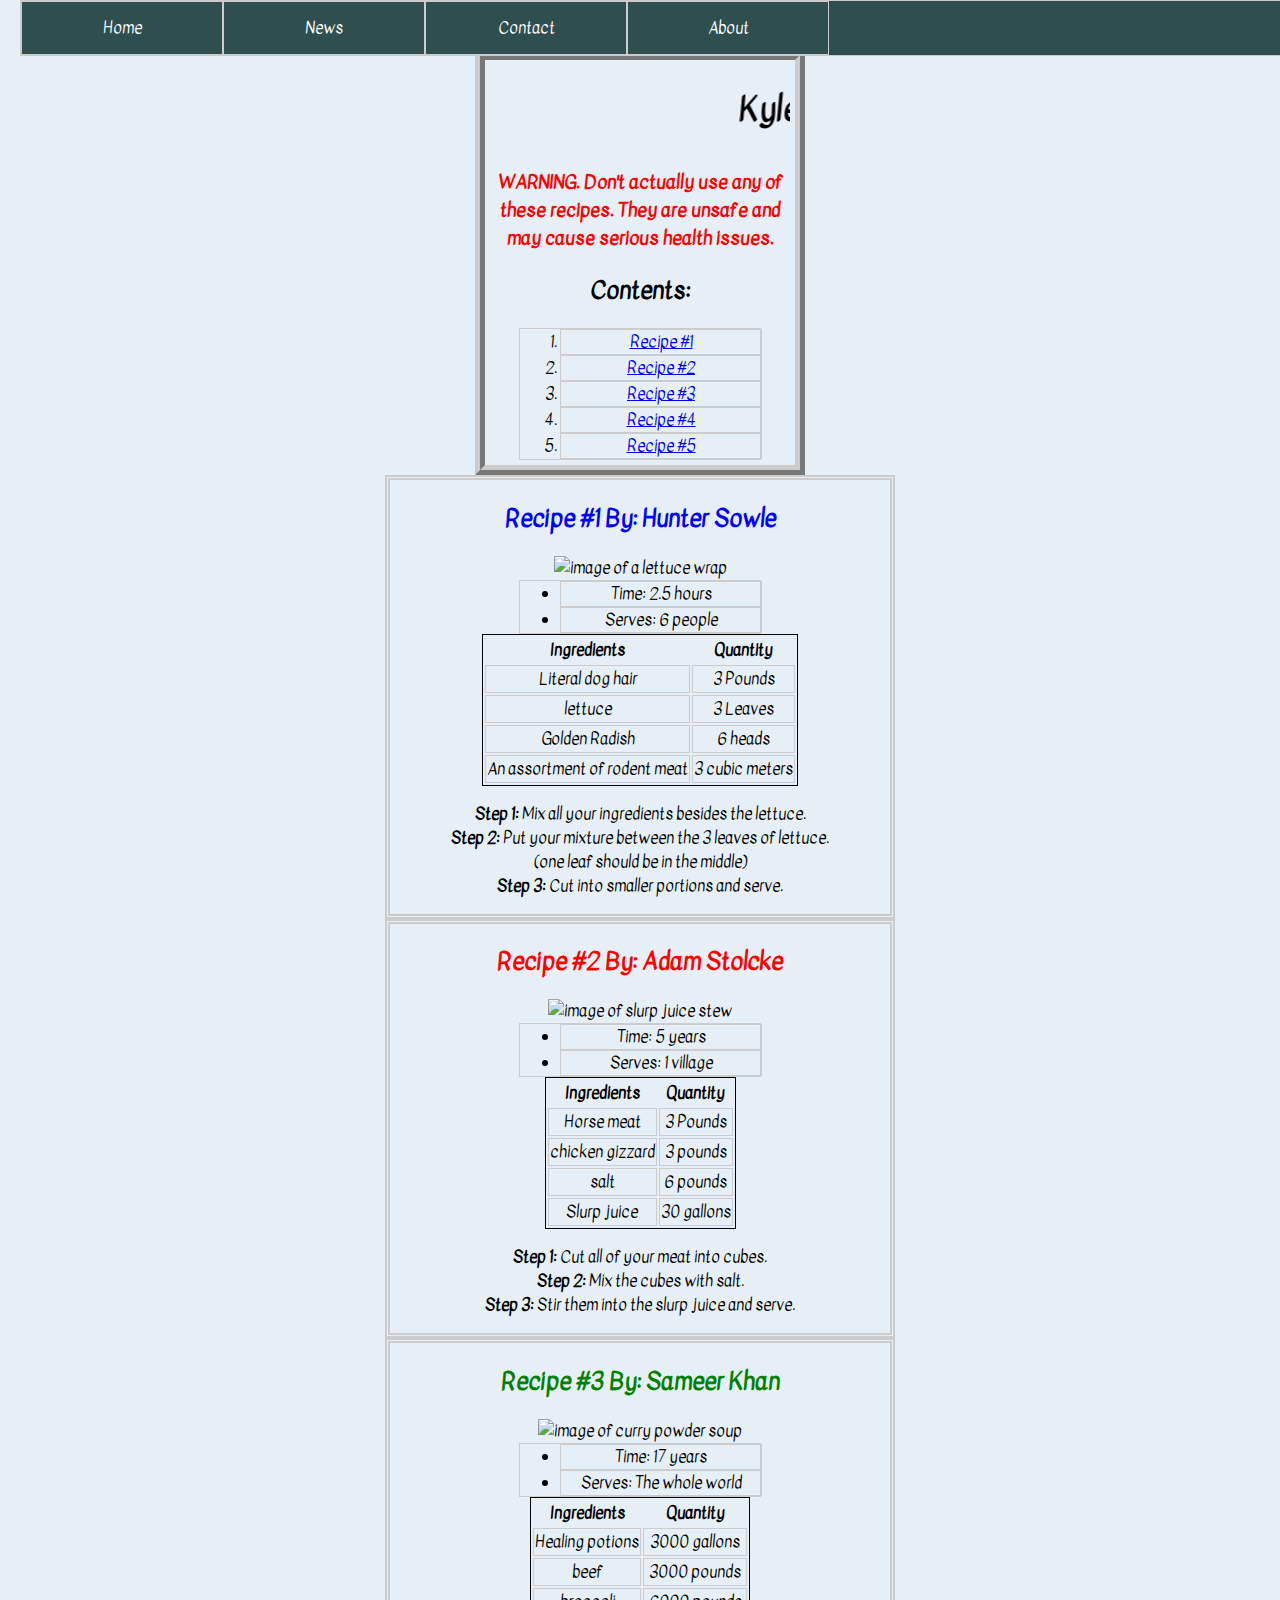
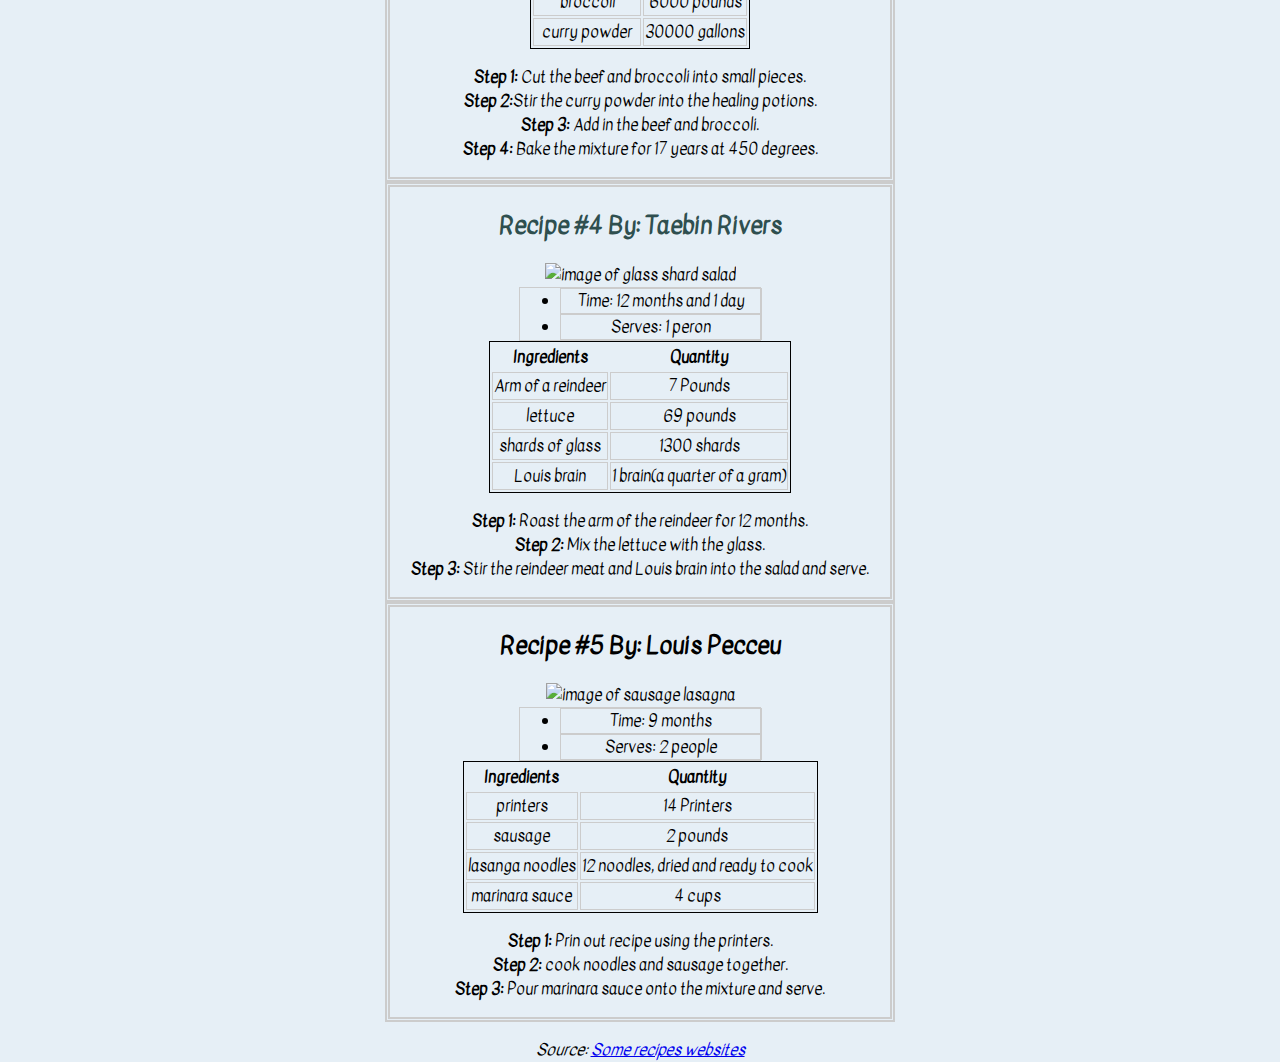
==== index.html @ 6beb49be "Update index.html" ====
<!DOCTYPE html>
<html>
<head>
    <title>Recipe book</title>
    <meta charset="utf-8">
    <style>
        @keyframes pulse {
            from {opacity: 0.0;
                font-size: 100%;}
            to {opacity: 1.0;
                font-size: 100%;}}
        body {text-align:center; background-color: #e6eff6}
        body {color:black;font-family: 'Kavivanar', cursive;}
        #r1 {color:blue;}
        #r2 {color:red;}
        #r3 {color:green;}
        #r4 {color:darkslategray;}
        table {margin: auto;border: 1px solid black}
        td {border: 1px solid #ccc}
        li, ul, ol {border: 1px solid #ccc; margin: auto; width:200px;}
        .recipes {border: 5px double #ccc; margin:auto; width:500px}
        #Top {border:10px ridge #ccc; margin:auto; width:300px; padding: 5px}
        h3 {color:red; animation-name: pulse;
            animation-duration: 3s;
            animation-iteration-count: infinite;
            animation-timing-function: ease-in;
            animation-direction: alternate;
        }
        a:hover, a:active, a:focus {background-color:green;}
        body {margin:0;}

        #bar {
            list-style-type: none;
            margin: 0;
            padding: 0;
            overflow: hidden;
            background-color:darkslategray;
            position: fixed;
            top: 0;
            width: 100%;
        }

        .bat {
            float: left;
        }

        .bat a {
            display: block;
            color: white;
            text-align: center;
            padding: 14px 16px;
            text-decoration: none;
        }

        .bat a:hover:not(.active) {
            background-color: green;
        }

        .active {
            background-color: darkslategray;
        }
        body {
            padding:20px;
            margin-top:30px;
            height:1500px;
        }
    </style>
</head>

<body>
<ul id="bar">
    <li class="bat"><a class="active" href="index.html">Home</a></li>
    <li class="bat"><a href="news.html">News</a></li>
    <li class="bat"><a href="contact.html">Contact</a></li>
    <li class="bat"><a href="about.html">About</a></li>
</ul>
<link href="https://fonts.googleapis.com/css?family=Kavivanar" rel="stylesheet">
<div id="Top"><h1><marquee>Kyle's Recipe Book</marquee></h1>
    <h3>WARNING. Don't actually use any of these recipes. They are unsafe and may cause serious health issues.</h3>
    <h2>Contents:</h2>

    <ol>
        <li><a href="#r1">Recipe #1</a></li>
        <li><a href="#r2">Recipe #2</a></li>
        <li><a href="#r3">Recipe #3</a></li>
        <li><a href="#r4">Recipe #4</a></li>
        <li><a href="#r5">Recipe #5</a></li>
    </ol></div>
<div class="recipes">
    <h2 id="r1">Recipe #1 By: Hunter Sowle</h2>
    <img src="https://encrypted-tbn0.gstatic.com/images?q=tbn:ANd9GcSPATtw06AHIpggluQuQl3nL8W_P2LMMDP4S65wBvq5Uso_716J_Q" width="400" alt="image of a lettuce wrap">
    <ul>
        <li>Time: 2.5 hours</li>
        <li>Serves: 6 people</li>
    </ul>

    <table>
        <thead>
        <tr>
            <th>Ingredients</th>
            <th>Quantity</th>
        </tr>
        </thead>
        <tbody>
        <tr>
            <td>Literal dog hair</td>
            <td>3 Pounds</td>
        </tr>
        <tr>
            <td>lettuce</td>
            <td>3 Leaves</td>
        </tr>
        <tr>
            <td>Golden Radish</td>
            <td>6 heads</td>
        </tr>
        <tr>
            <td>An assortment of rodent meat</td>
            <td>3 cubic meters</td>
        </tr>

        </tbody>
    </table>

    <p><strong>Step 1:</strong> Mix all your ingredients besides the lettuce.<br><strong>Step 2:</strong> Put your mixture between the 3 leaves of lettuce.<br>(one leaf should be in the middle)<br><strong>Step 3:</strong> Cut into smaller portions and serve.
    </p></div>
<div class="recipes">
    <h2 id="r2">Recipe #2 By: Adam Stolcke</h2>

    <img src="http://cdn-image.myrecipes.com/sites/default/files/styles/medium_2x/public/image/recipes/sl/11/chicken-brisket-brunswick-stew-sl-x.jpg?itok=nqcA-aw5" width="400" alt="image of slurp juice stew">
    <ul>
        <li>Time: 5 years</li>
        <li>Serves: 1 village</li>
    </ul>

    <table>
        <thead>
        <tr>
            <th>Ingredients</th>
            <th>Quantity</th>
        </tr>
        </thead>
        <tbody>
        <tr>
            <td>Horse meat</td>
            <td>3 Pounds</td>
        </tr>
        <tr>
            <td>chicken gizzard</td>
            <td>3 pounds</td>
        </tr>
        <tr>
            <td>salt</td>
            <td>6 pounds</td>
        </tr>
        <tr>
            <td>Slurp juice</td>
            <td>30 gallons</td>
        </tr>

        </tbody>
    </table>

    <p><strong>Step 1:</strong> Cut all of your meat into cubes.<br><strong>Step 2:</strong> Mix the cubes with salt.<br><strong>Step 3:</strong> Stir them into the slurp juice and serve.
    </p></div>
<div class="recipes">
    <h2 id="r3">Recipe #3 By: Sameer Khan</h2>

    <img src="https://i.pinimg.com/originals/07/81/b2/0781b212fcb1d30d09ce6aea12fee748.jpg" width="400" alt="image of curry powder soup">
    <ul>
        <li>Time: 17 years</li>
        <li>Serves: The whole world</li>
    </ul>

    <table>
        <thead>
        <tr>
            <th>Ingredients</th>
            <th>Quantity</th>
        </tr>
        </thead>
        <tbody>
        <tr>
            <td>Healing potions</td>
            <td>3000 gallons</td>
        </tr>
        <tr>
            <td>beef</td>
            <td>3000 pounds</td>
        </tr>
        <tr>
            <td>broccoli</td>
            <td>6000 pounds</td>
        </tr>
        <tr>
            <td>curry powder</td>
            <td>30000 gallons</td>
        </tr>

        </tbody>
    </table>

    <p><strong>Step 1:</strong> Cut  the beef and broccoli into small pieces.<br><strong>Step 2:</strong>Stir the curry powder into the healing potions.<br><strong>Step 3:</strong> Add in the beef and broccoli.<br><strong>Step 4:</strong> Bake the mixture for 17 years at 450 degrees.
    </p></div>
<div class="recipes">
    <h2 id="r4">Recipe #4 By: Taebin Rivers</h2>

    <img src="https://crashtestvegetarian.files.wordpress.com/2012/03/lettuce-8.jpg" width="400" alt="image of glass shard salad">
    <ul>
        <li>Time: 12 months and 1 day</li>
        <li>Serves: 1 peron</li>
    </ul>

    <table>
        <thead>
        <tr>
            <th>Ingredients</th>
            <th>Quantity</th>
        </tr>
        </thead>
        <tbody>
        <tr>
            <td>Arm of a reindeer</td>
            <td>7 Pounds</td>
        </tr>
        <tr>
            <td>lettuce</td>
            <td>69 pounds</td>
        </tr>
        <tr>
            <td>shards of glass</td>
            <td>1300 shards</td>
        </tr>
        <tr>
            <td>Louis brain</td>
            <td>1 brain(a quarter of a gram)</td>
        </tr>

        </tbody>
    </table>

    <p><strong>Step 1:</strong> Roast the arm of the reindeer for 12 months.<br><strong>Step 2:</strong> Mix the lettuce with the glass.<br><strong>Step 3:</strong> Stir the reindeer meat and Louis brain into the salad and serve.
    </p></div>
<div class="recipes">
    <h2 id="r5">Recipe #5 By: Louis Pecceu</h2>

    <img src="http://assets.kraftfoods.com/recipe_images/opendeploy/91438_640x428.jpg" width="400" alt="image of sausage lasagna">
    <ul>
        <li>Time: 9 months</li>
        <li>Serves: 2 people</li>
    </ul>

    <table>
        <thead>
        <tr>
            <th>Ingredients</th>
            <th>Quantity</th>
        </tr>
        </thead>
        <tbody>
        <tr>
            <td>printers</td>
            <td>14 Printers</td>
        </tr>
        <tr>
            <td>sausage</td>
            <td>2 pounds</td>
        </tr>
        <tr>
            <td>lasanga noodles</td>
            <td>12 noodles, dried and ready to cook</td>
        </tr>
        <tr>
            <td>marinara sauce</td>
            <td>4 cups</td>
        </tr>

        </tbody>
    </table>

    <p><strong>Step 1:</strong> Prin out recipe using the printers.<br><strong>Step 2:</strong> cook noodles and sausage together.<br><strong>Step 3:</strong> Pour marinara sauce onto the mixture and serve.
    </p></div>

<p><em>Source: <a target="_blank" href="http://allrecipes.com/recipes/">Some recipes websites</a></em></p>

</body>
</html>
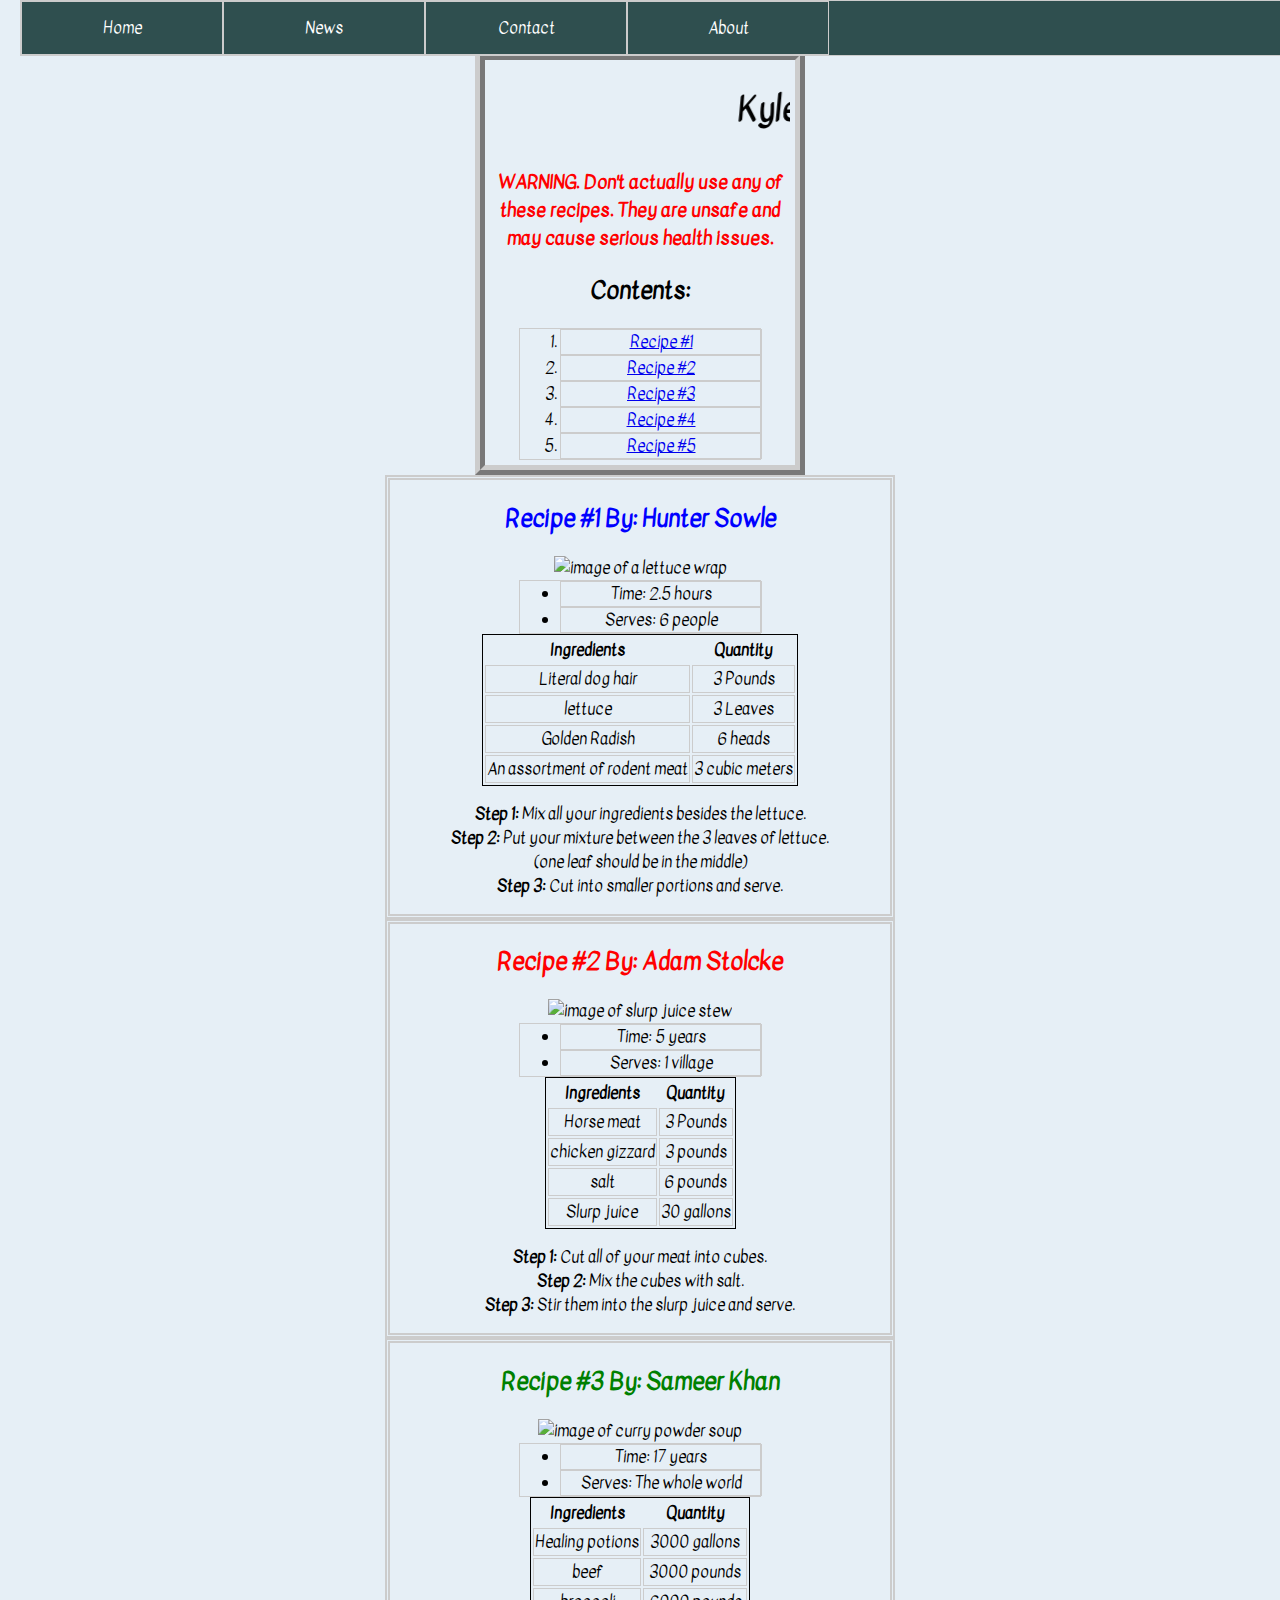
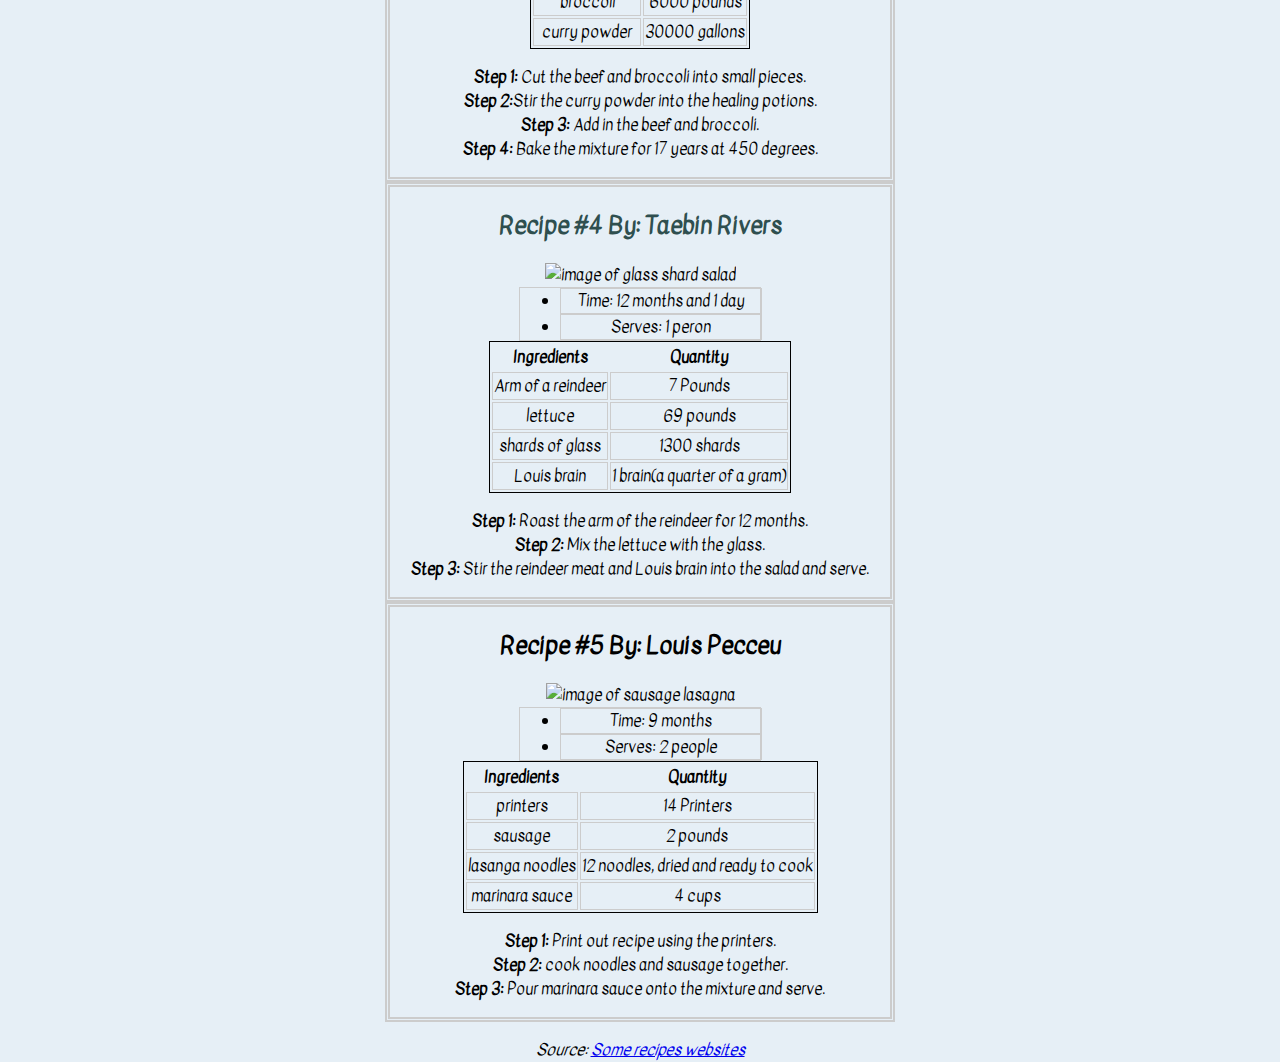
==== commit 23967029: "Update index.html" ====
--- a/index.html
+++ b/index.html
@@ -278,7 +278,7 @@
         </tbody>
     </table>
 
-    <p><strong>Step 1:</strong> Prin out recipe using the printers.<br><strong>Step 2:</strong> cook noodles and sausage together.<br><strong>Step 3:</strong> Pour marinara sauce onto the mixture and serve.
+    <p><strong>Step 1:</strong> Print out recipe using the printers.<br><strong>Step 2:</strong> cook noodles and sausage together.<br><strong>Step 3:</strong> Pour marinara sauce onto the mixture and serve.
     </p></div>
 
 <p><em>Source: <a target="_blank" href="http://allrecipes.com/recipes/">Some recipes websites</a></em></p>
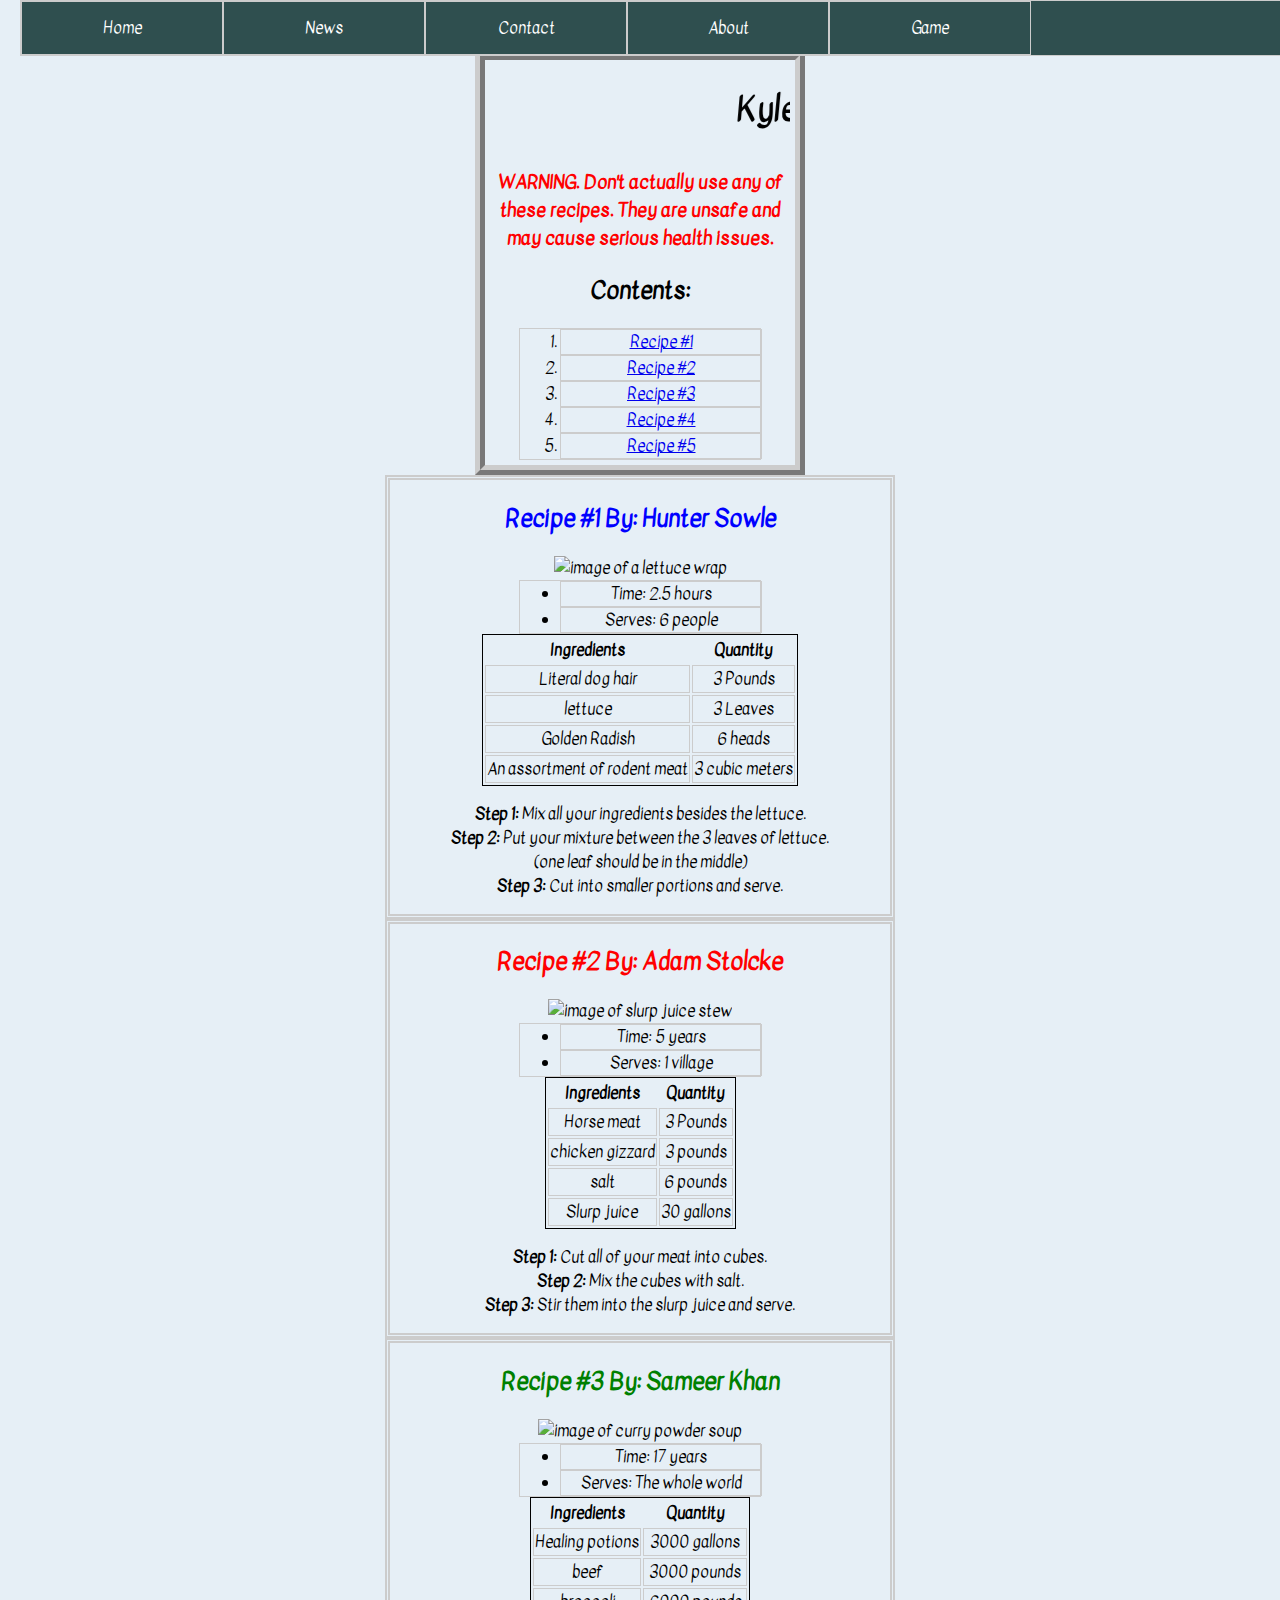
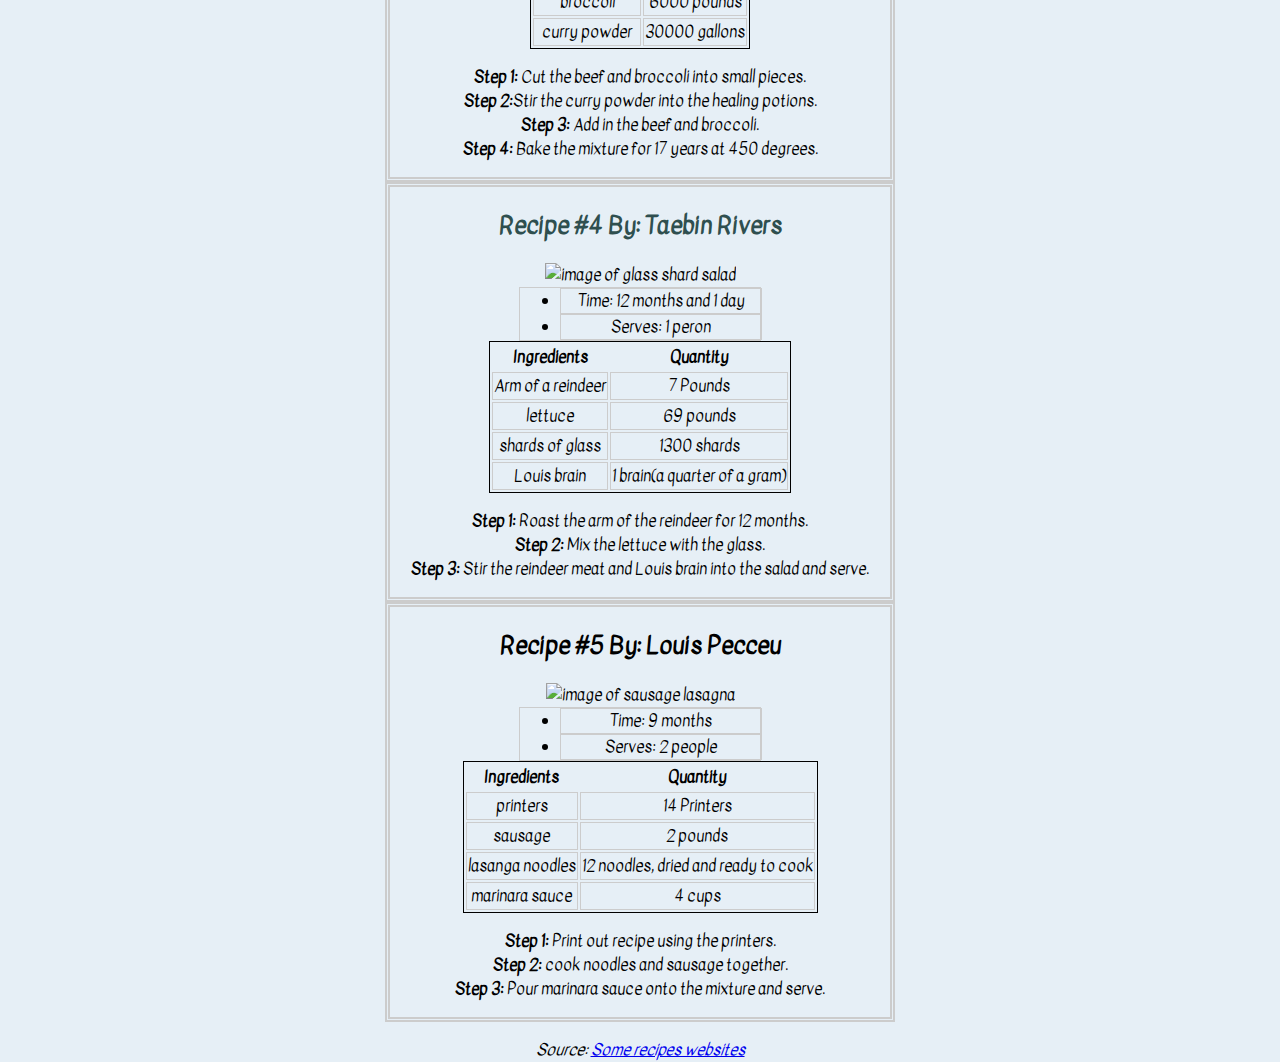
==== commit 46678a5e: "Update index.html" ====
--- a/index.html
+++ b/index.html
@@ -69,10 +69,11 @@
 
 <body>
 <ul id="bar">
-    <li class="bat"><a class="active" href="index.html">Home</a></li>
+    <li class="bat"><a class="active" href="Hunter's%20recipe%20book.html">Home</a></li>
     <li class="bat"><a href="news.html">News</a></li>
     <li class="bat"><a href="contact.html">Contact</a></li>
     <li class="bat"><a href="about.html">About</a></li>
+    <li class="bat"><a href="guesser.html">Game</a></li>
 </ul>
 <link href="https://fonts.googleapis.com/css?family=Kavivanar" rel="stylesheet">
 <div id="Top"><h1><marquee>Kyle's Recipe Book</marquee></h1>
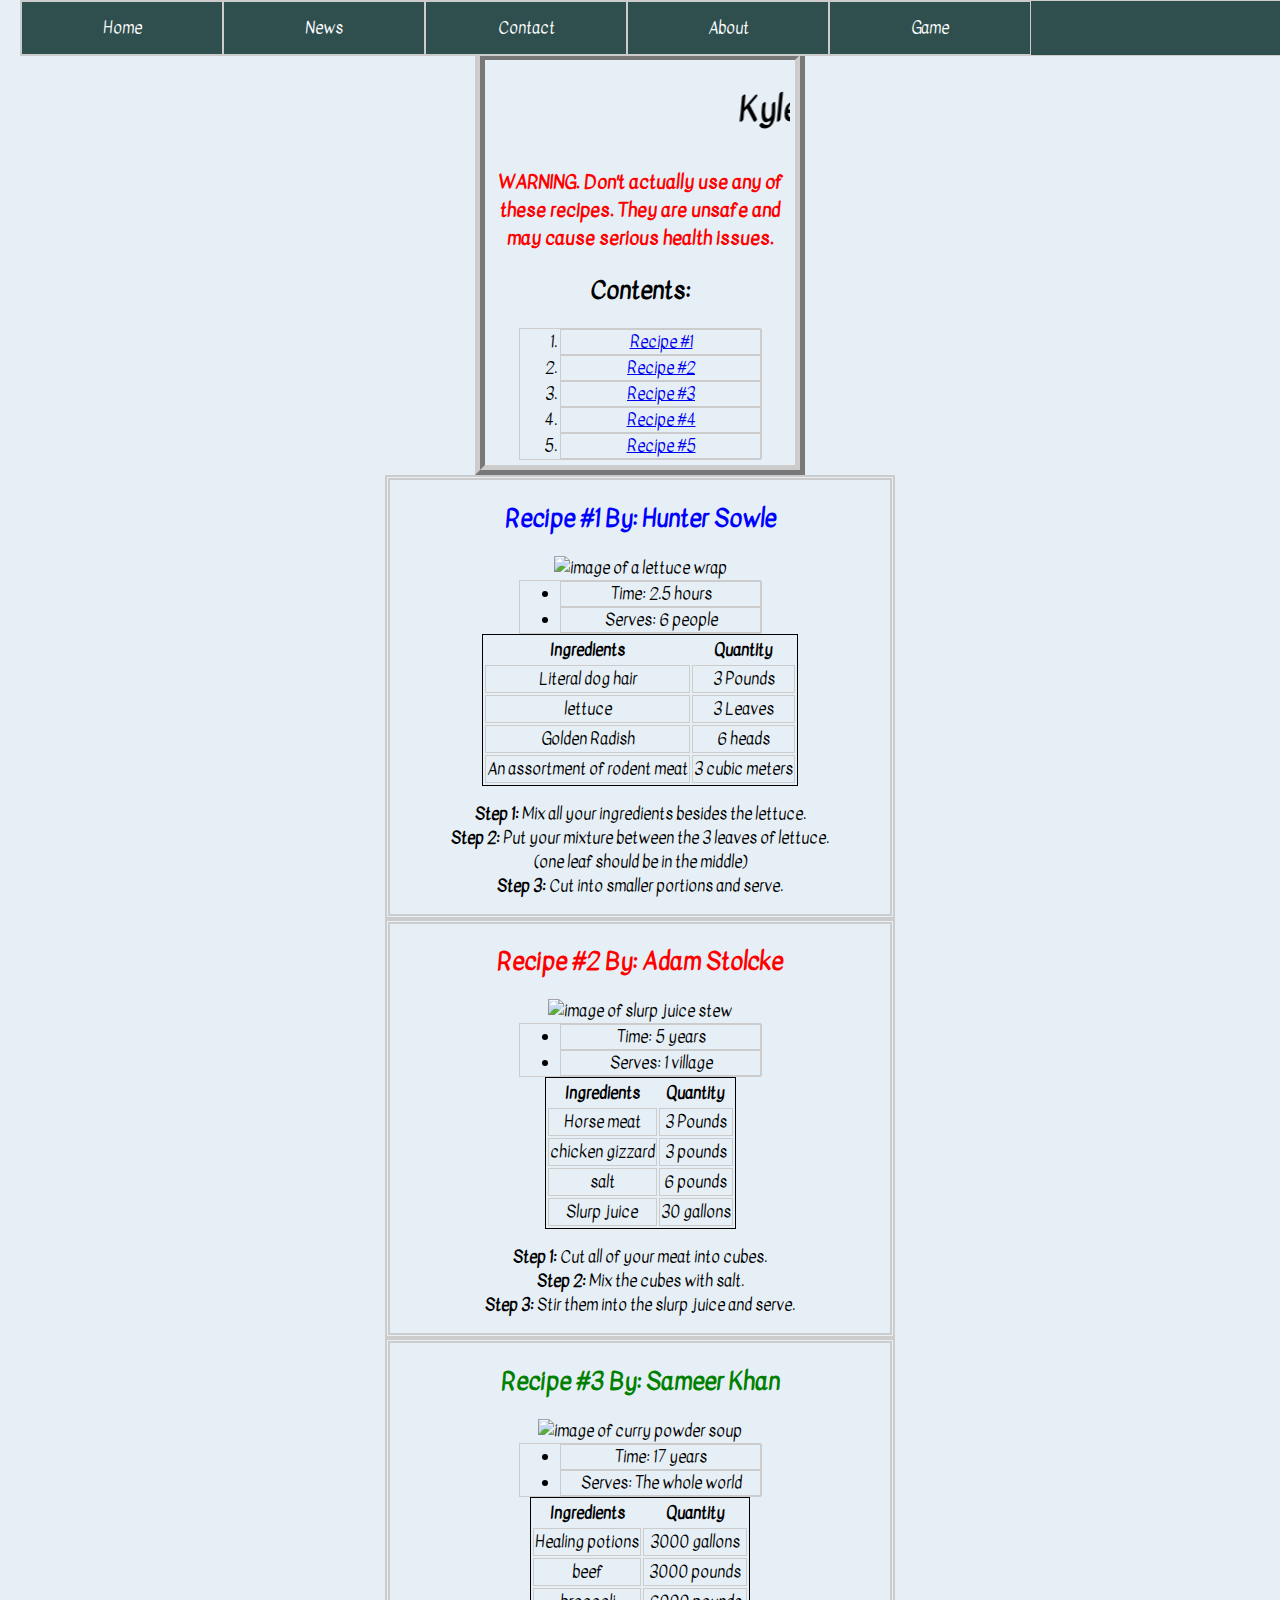
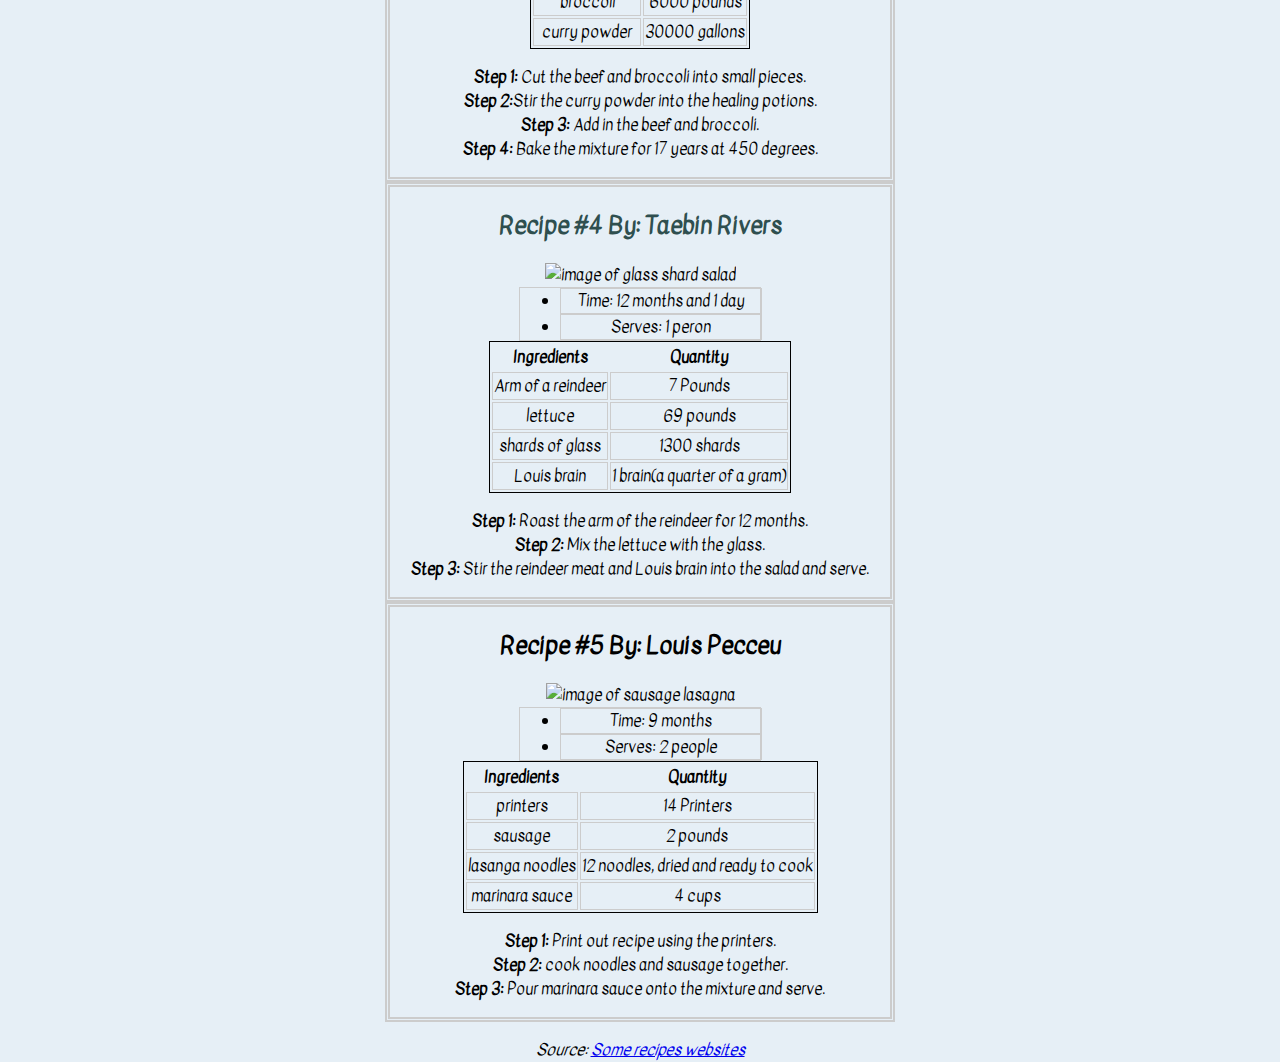
==== commit d61ce539: "Update index.html" ====
--- a/index.html
+++ b/index.html
@@ -1,7 +1,7 @@
 <!DOCTYPE html>
 <html>
 <head>
-    <title>Recipe book</title>
+    <title>Kyle's Website</title>
     <meta charset="utf-8">
     <style>
         @keyframes pulse {
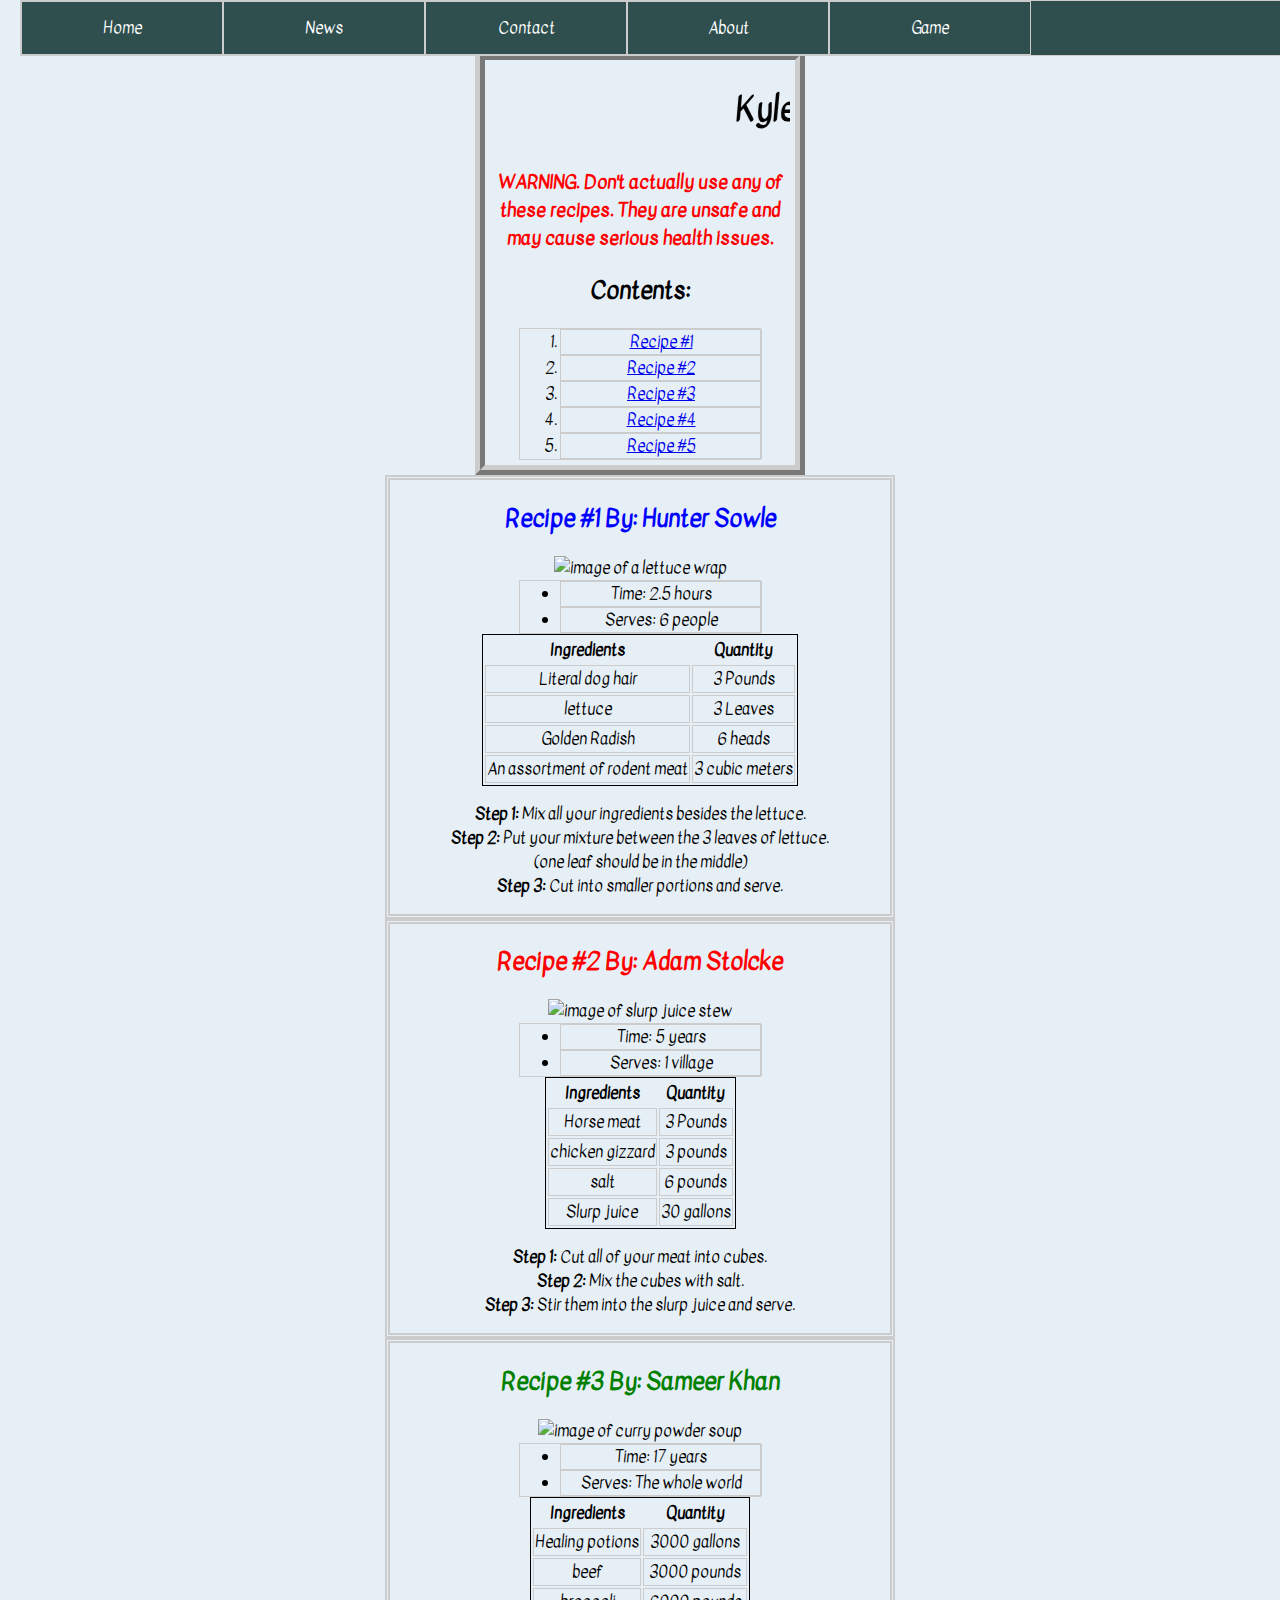
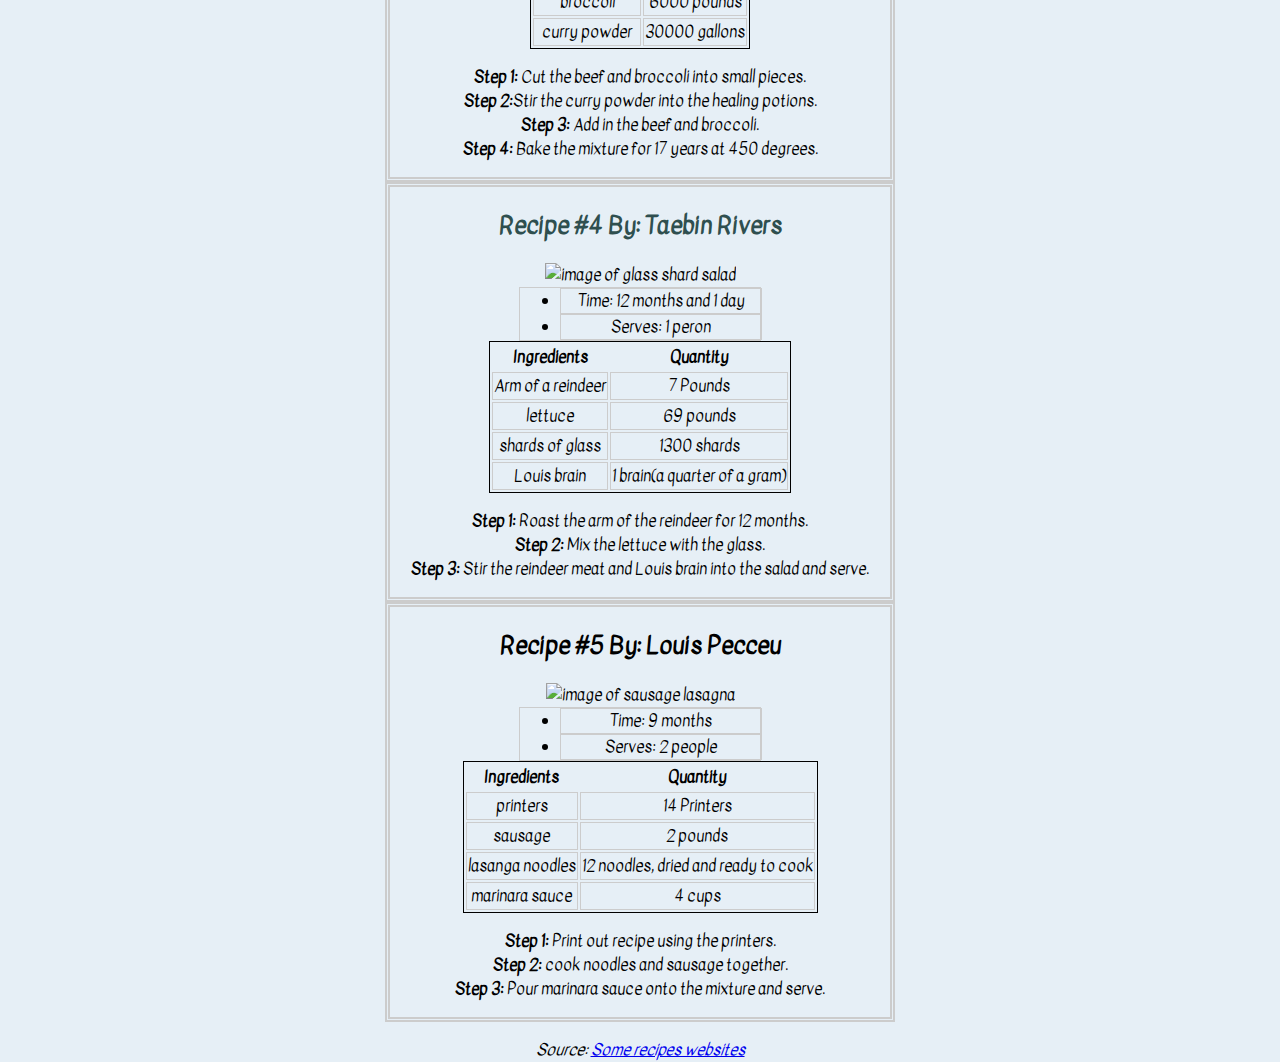
==== commit 659afb1f: "Update index.html" ====
--- a/index.html
+++ b/index.html
@@ -69,7 +69,7 @@
 
 <body>
 <ul id="bar">
-    <li class="bat"><a class="active" href="Hunter's%20recipe%20book.html">Home</a></li>
+    <li class="bat"><a class="active" href="index.html">Home</a></li>
     <li class="bat"><a href="news.html">News</a></li>
     <li class="bat"><a href="contact.html">Contact</a></li>
     <li class="bat"><a href="about.html">About</a></li>
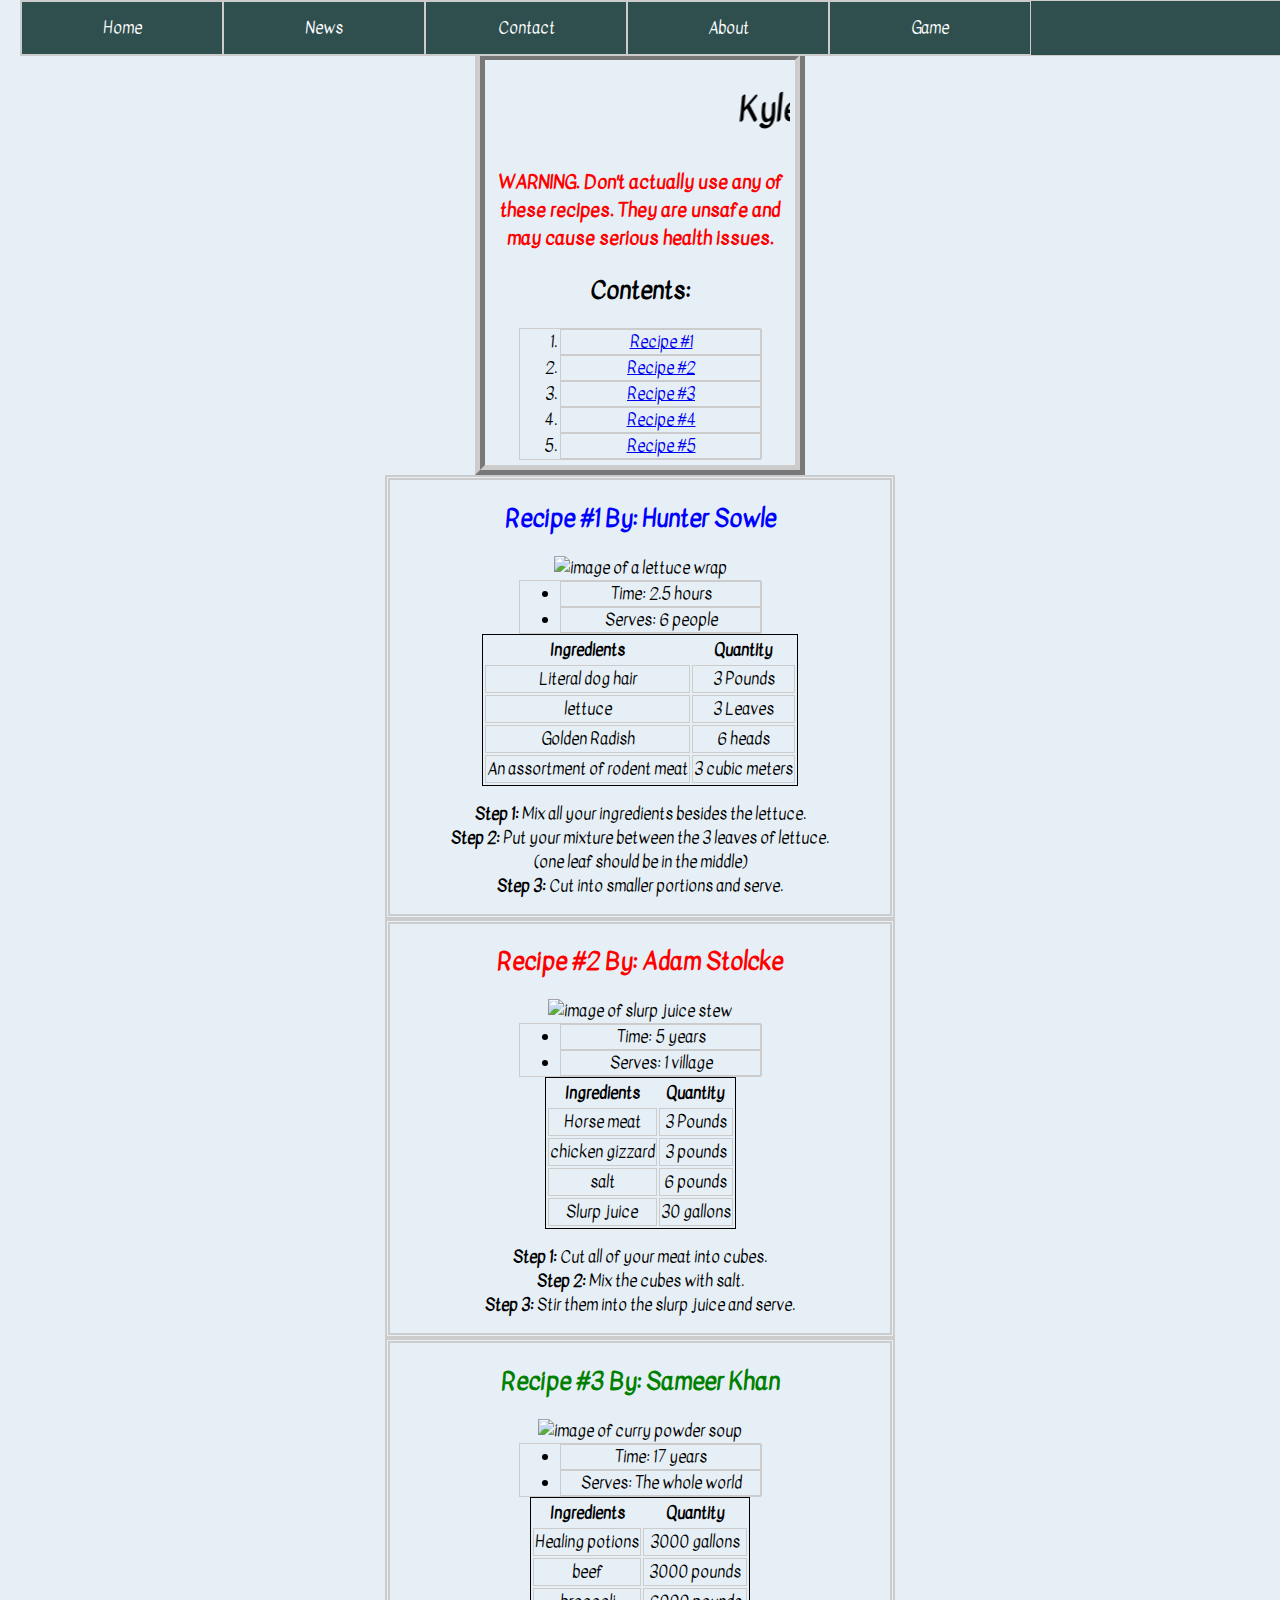
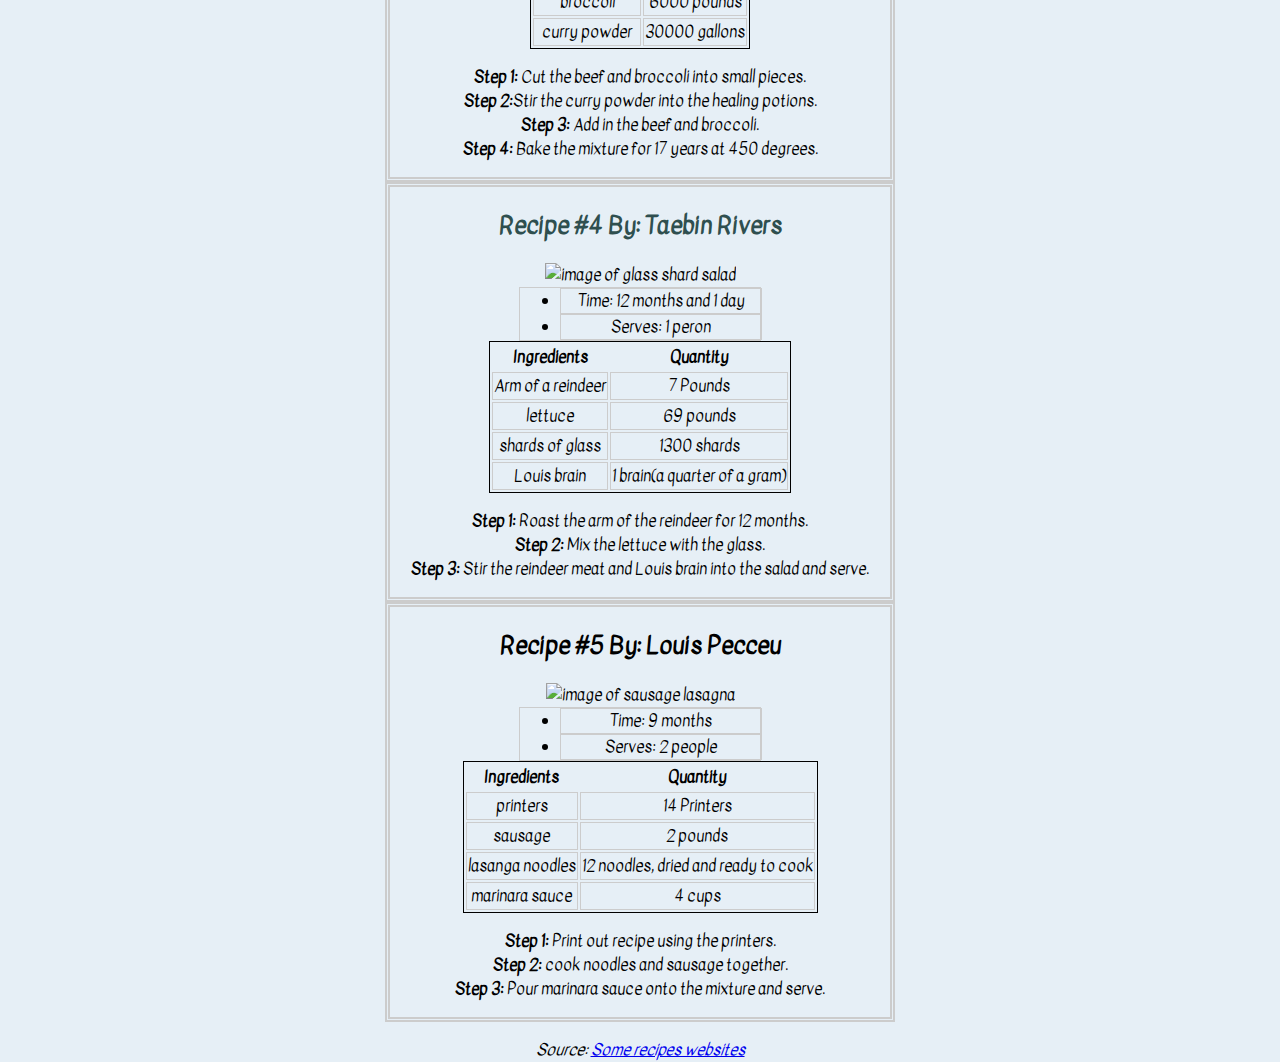
==== commit 66ff8034: "Update index.html" ====
--- a/index.html
+++ b/index.html
@@ -1,72 +1,10 @@
 <!DOCTYPE html>
 <html>
+<link rel="stylesheet" href="style.css"
 <head>
     <title>Kyle's Website</title>
     <meta charset="utf-8">
-    <style>
-        @keyframes pulse {
-            from {opacity: 0.0;
-                font-size: 100%;}
-            to {opacity: 1.0;
-                font-size: 100%;}}
-        body {text-align:center; background-color: #e6eff6}
-        body {color:black;font-family: 'Kavivanar', cursive;}
-        #r1 {color:blue;}
-        #r2 {color:red;}
-        #r3 {color:green;}
-        #r4 {color:darkslategray;}
-        table {margin: auto;border: 1px solid black}
-        td {border: 1px solid #ccc}
-        li, ul, ol {border: 1px solid #ccc; margin: auto; width:200px;}
-        .recipes {border: 5px double #ccc; margin:auto; width:500px}
-        #Top {border:10px ridge #ccc; margin:auto; width:300px; padding: 5px}
-        h3 {color:red; animation-name: pulse;
-            animation-duration: 3s;
-            animation-iteration-count: infinite;
-            animation-timing-function: ease-in;
-            animation-direction: alternate;
-        }
-        a:hover, a:active, a:focus {background-color:green;}
-        body {margin:0;}
-
-        #bar {
-            list-style-type: none;
-            margin: 0;
-            padding: 0;
-            overflow: hidden;
-            background-color:darkslategray;
-            position: fixed;
-            top: 0;
-            width: 100%;
-        }
-
-        .bat {
-            float: left;
-        }
-
-        .bat a {
-            display: block;
-            color: white;
-            text-align: center;
-            padding: 14px 16px;
-            text-decoration: none;
-        }
-
-        .bat a:hover:not(.active) {
-            background-color: green;
-        }
-
-        .active {
-            background-color: darkslategray;
-        }
-        body {
-            padding:20px;
-            margin-top:30px;
-            height:1500px;
-        }
-    </style>
 </head>
-
 <body>
 <ul id="bar">
     <li class="bat"><a class="active" href="index.html">Home</a></li>
--- a/style.css
+++ b/style.css
@@ -0,0 +1,91 @@
+@keyframes pulse {
+    from {opacity: 0.0;
+        font-size: 100%;}
+    to {opacity: 1.0;
+        font-size: 100%;}}
+body {text-align:center; background-color: #e6eff6}
+body {color:black;font-family: 'Kavivanar', cursive;}
+#r1 {color:blue;}
+#r2 {color:red;}
+#r3 {color:green;}
+#r4 {color:darkslategray;}
+table {margin: auto;border: 1px solid black}
+td {border: 1px solid #ccc}
+li, ul, ol {border: 1px solid #ccc; margin: auto; width:200px;}
+.recipes {border: 5px double #ccc; margin:auto; width:500px}
+#Top {border:10px ridge #ccc; margin:auto; width:300px; padding: 5px}
+h3 {color:red; animation-name: pulse;
+    animation-duration: 3s;
+    animation-iteration-count: infinite;
+    animation-timing-function: ease-in;
+    animation-direction: alternate;
+}
+a:hover, a:active, a:focus {background-color:green;}
+body {margin:0;}
+
+#bar {
+    list-style-type: none;
+    margin: 0;
+    padding: 0;
+    overflow: hidden;
+    background-color:darkslategray;
+    position: fixed;
+    top: 0;
+    width: 100%;
+}
+
+.bat {
+    float: left;
+}
+
+.bat a {
+    display: block;
+    color: white;
+    text-align: center;
+    padding: 14px 16px;
+    text-decoration: none;
+}
+
+.bat a:hover:not(.active) {
+    background-color: green;
+}
+
+.active {
+    background-color: darkslategray;
+}
+body {
+    padding:20px;
+    margin-top:30px;
+    height:1500px;
+}
+.louis {
+    font-size: 32px;
+}
+.button {
+    display: inline-block;
+    padding: 15px 25px;
+    font-size: 24px;
+    cursor: pointer;
+    text-align: center;
+    text-decoration: none;
+    outline: none;
+    color: #fff;
+    background-color: #4CAF50;
+    border: none;
+    border-radius: 15px;
+    box-shadow: 0 9px #999;
+}
+
+.button:hover {background-color: #3e8e41}
+
+.button:active {
+    background-color: #3e8e41;
+    box-shadow: 0 5px #666;
+    transform: translateY(4px);
+}
+#guess_status, #guess_form, #guess_display {
+    margin-top: 30px;
+    font-size: 1.3em;
+}
+
+    
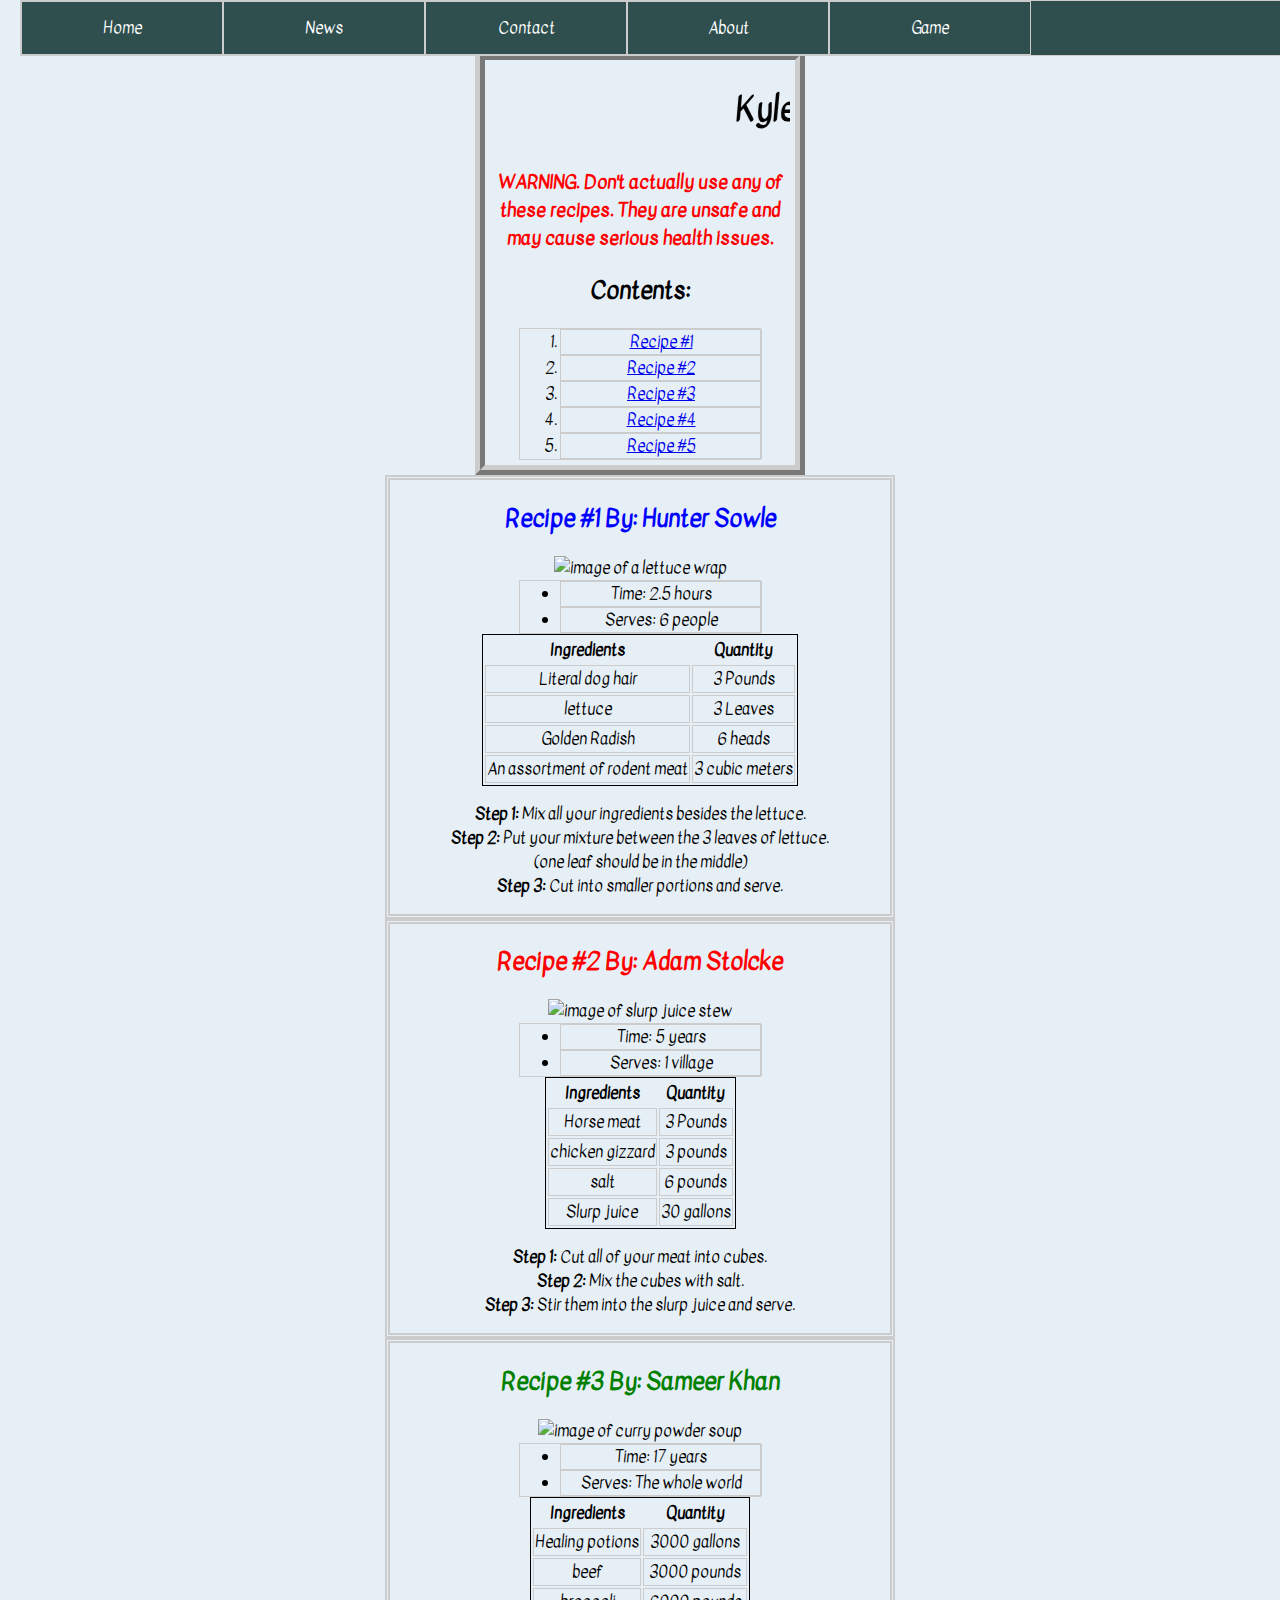
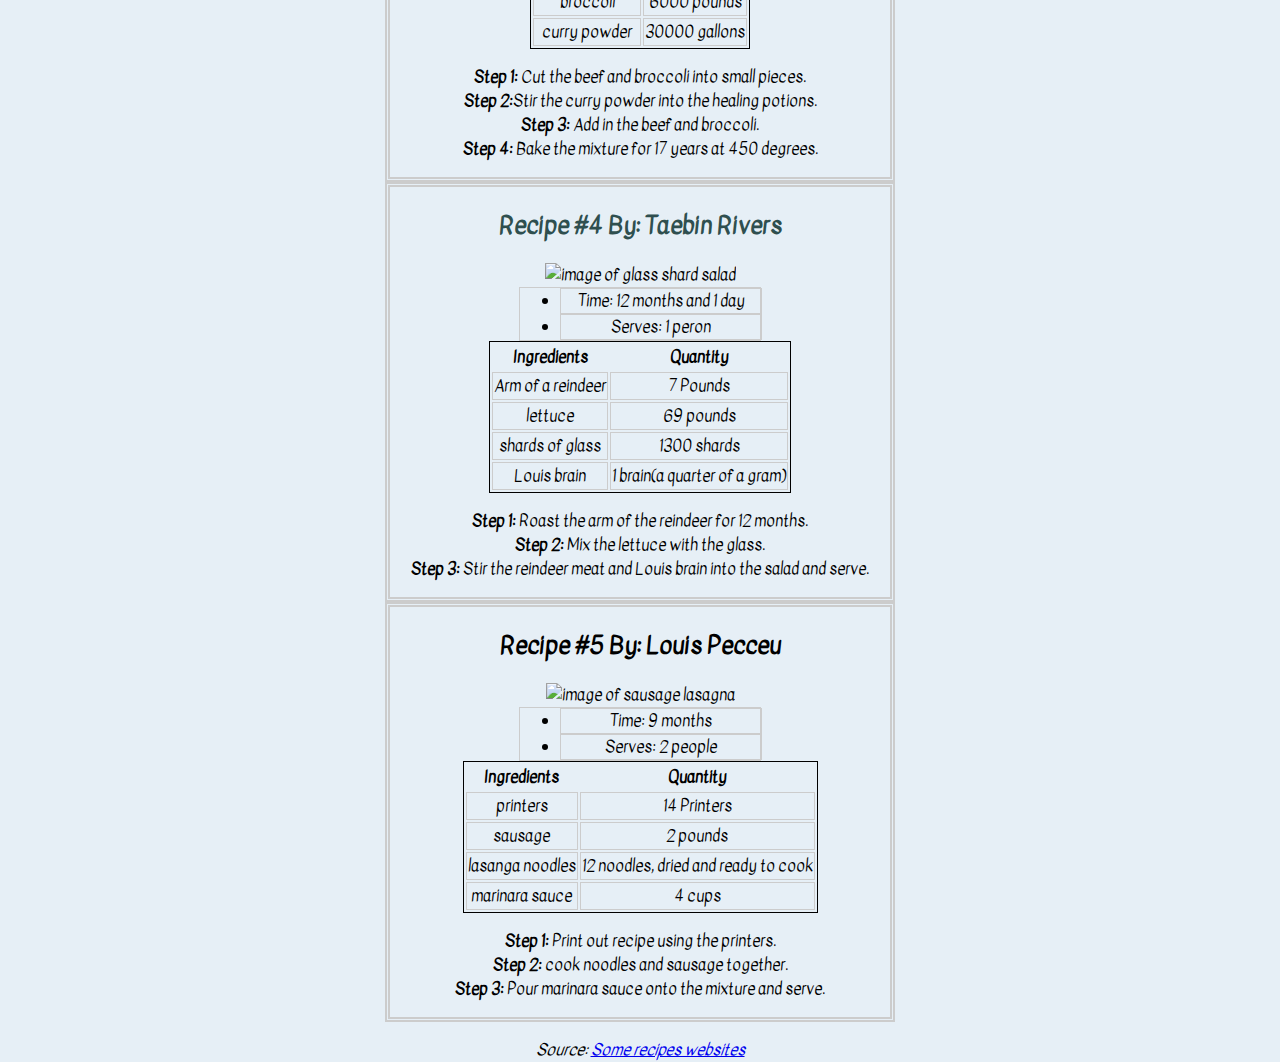
==== commit a2050023: "Update index.html" ====
--- a/index.html
+++ b/index.html
@@ -14,7 +14,7 @@
     <li class="bat"><a href="guesser.html">Game</a></li>
 </ul>
 <link href="https://fonts.googleapis.com/css?family=Kavivanar" rel="stylesheet">
-<div id="Top"><h1><marquee>Kyle's Recipe Book</marquee></h1>
+<div id="Top"><h1><marquee>Kyle's Recipe Book™</marquee></h1>
     <h3>WARNING. Don't actually use any of these recipes. They are unsafe and may cause serious health issues.</h3>
     <h2>Contents:</h2>
 
